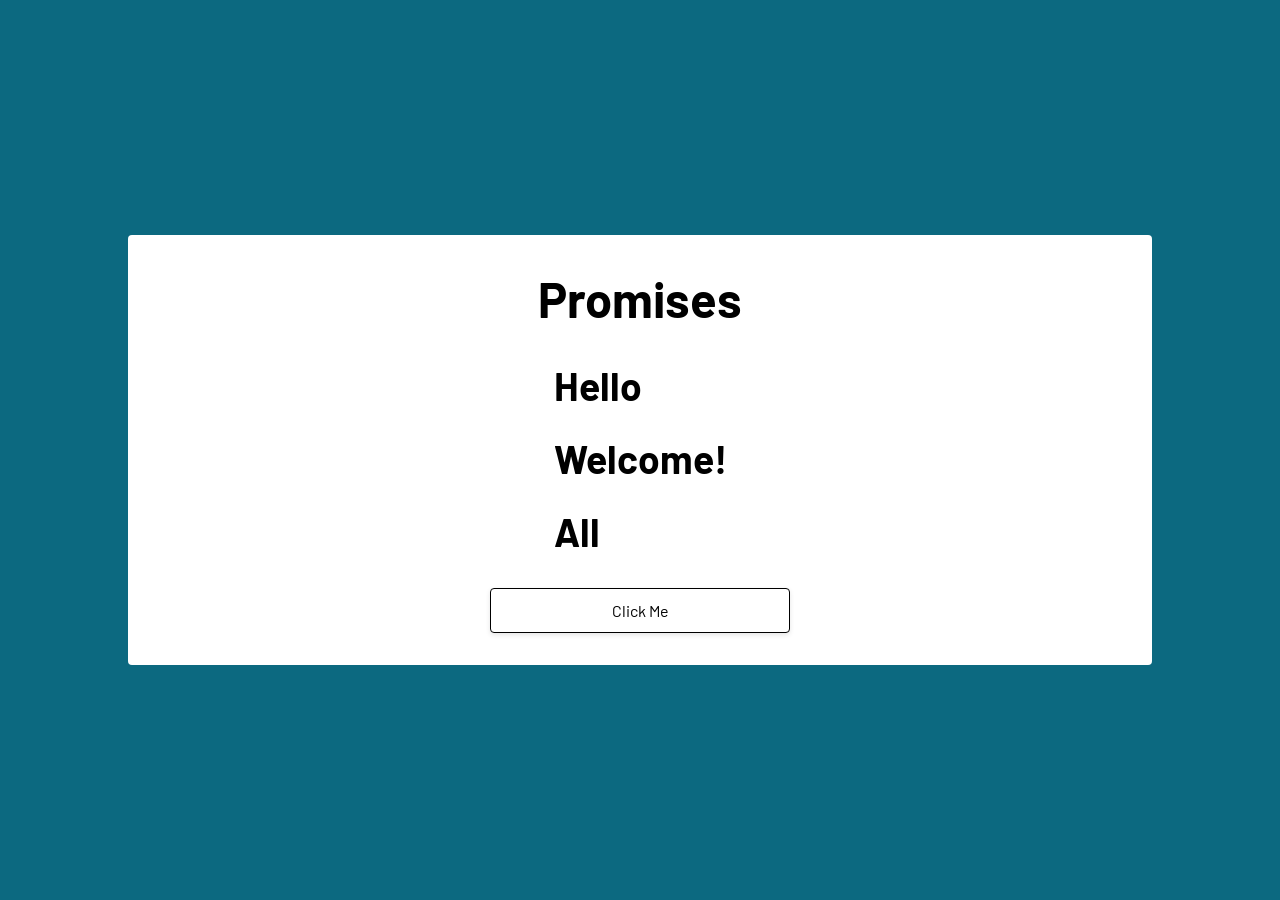
==== index.html @ 4af22149 "first commit" ====
<!DOCTYPE html>
<html lang="en">
<head>
  <meta charset="UTF-8">
  <meta http-equiv="X-UA-Compatible" content="IE=edge">
  <meta name="viewport" content="width=device-width, initial-scale=1.0">
  <link rel="stylesheet" href="/css/styles.css">
  <title>Promises</title>
</head>
<body>
  <div class="container">
    <h1>Promises</h1>
    <div class="card" id='card'>
      <h2 class="first">Hello</h2>
      <h2 class="second">Welcome!</h2>
      <h2 class="third">All</h2>
    </div>
    <button id="btn" class="btn" type="button">click me</button>
  </div>

  <script src="js/fetch.js"></script>
  <script src="js/asyncAwait.js"></script>
  <script src="js/promises.js"></script>
  <script src="js/main.js"></script>
</body>
</html>
---- css/styles.css ----
@import url('https://fonts.googleapis.com/css?family=Barlow:400,700');

*{
  margin: 0;
  padding: 0;
  box-sizing: border-box;
}
html {font-size: 100%;} /*16px*/

body {
  font-family: 'Barlow', sans-serif;
  font-weight: 400;
  line-height: 1.75;
  width: 100vw;
  height: 100vh;
  display: grid;
  place-items: center;
  background-color: #0C6980;
}

p {
  margin:0;
}

h1, h2, h3, h4, h5 {
  margin:0 ;
  margin-bottom:1.38rem;
  font-family: 'Barlow', sans-serif;
  font-weight: 700;
  line-height: 1.3;
}

h1 {
    font-size: 3.052rem;
}

h2 {
  font-size: 2.441rem;
}

h3 {
  font-size: 1.953rem;
}

h4 {
  font-size: 1.563rem;
}

h5 {
  font-size: 1.25rem;
}

small, .text_small {
  font-size: 0.8rem;
}


.container{
  width: 80%;
  max-width: 1180px;
  padding: 2rem 0;
  display: flex;
  justify-content: center;
  align-items: center;
  flex-direction: column;
  gap: 0.5rem;
  border-radius:0.25rem ;
  color: #000;
  background-color: #fff;

}


.btn{
  width: 80%;
  max-width: 300px;
  font-size: 1rem;
  font-family:inherit;
  padding: 0.75rem 3rem;
  text-transform: capitalize;
  border:1px solid #000;
  border-radius: 0.25rem;
  outline: 0;
  background:transparent;
  transition: all 0.5s ease-in-out;
  box-shadow: 0 2px 5px rgba(0,0,0,0.1);
}
.btn:hover{
  transform: scale(0.95);
  color: #fff;
  border:none;
  background-color: #000;
  box-shadow: 0 2px 5px rgba(0,0,0,0.3);


}
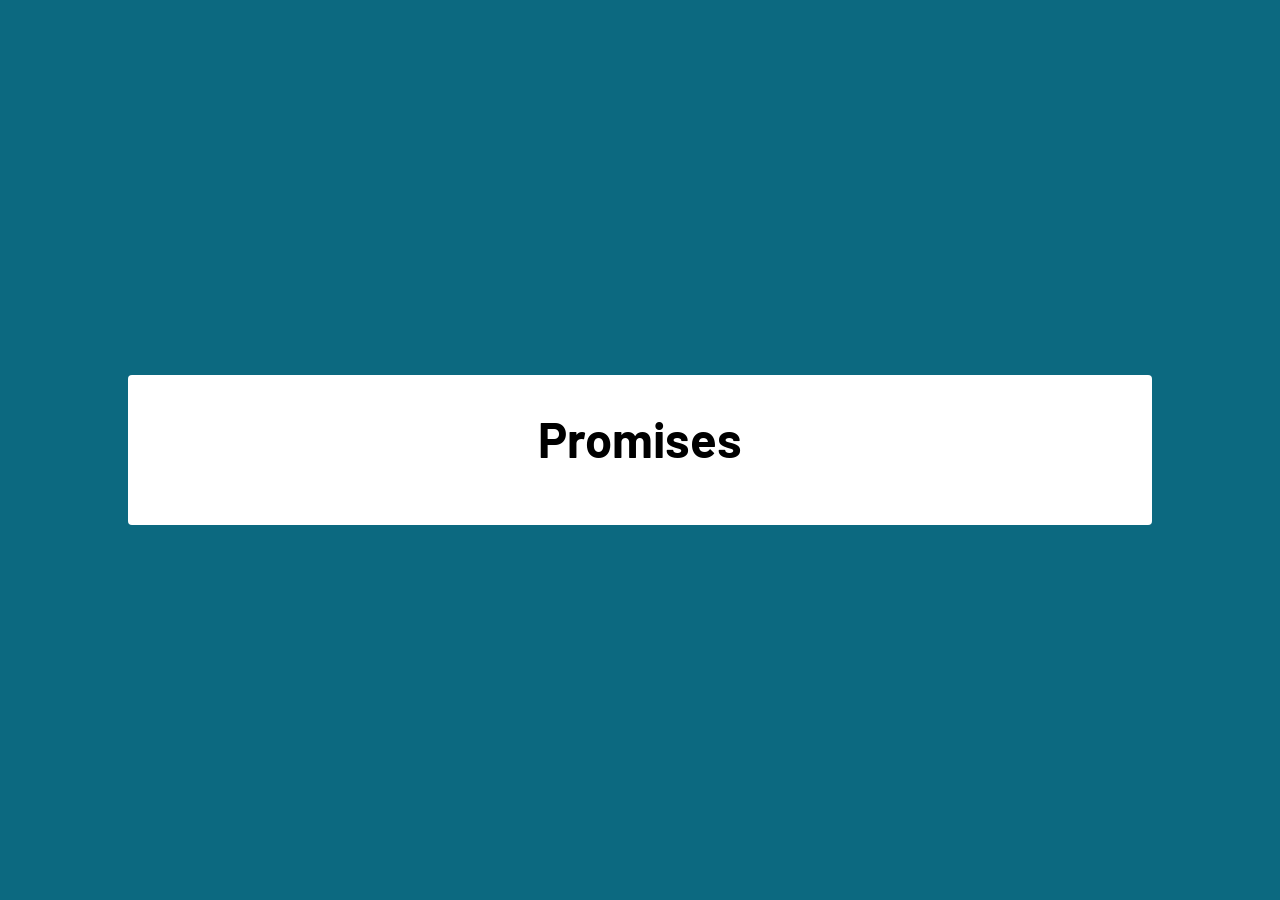
==== commit 00307f16: "Updated the files into separate but individual projects" ====
--- a/index.html
+++ b/index.html
@@ -10,17 +10,7 @@
 <body>
   <div class="container">
     <h1>Promises</h1>
-    <div class="card" id='card'>
-      <h2 class="first">Hello</h2>
-      <h2 class="second">Welcome!</h2>
-      <h2 class="third">All</h2>
-    </div>
-    <button id="btn" class="btn" type="button">click me</button>
   </div>
-
-  <script src="js/fetch.js"></script>
-  <script src="js/asyncAwait.js"></script>
-  <script src="js/promises.js"></script>
   <script src="js/main.js"></script>
 </body>
 </html>
